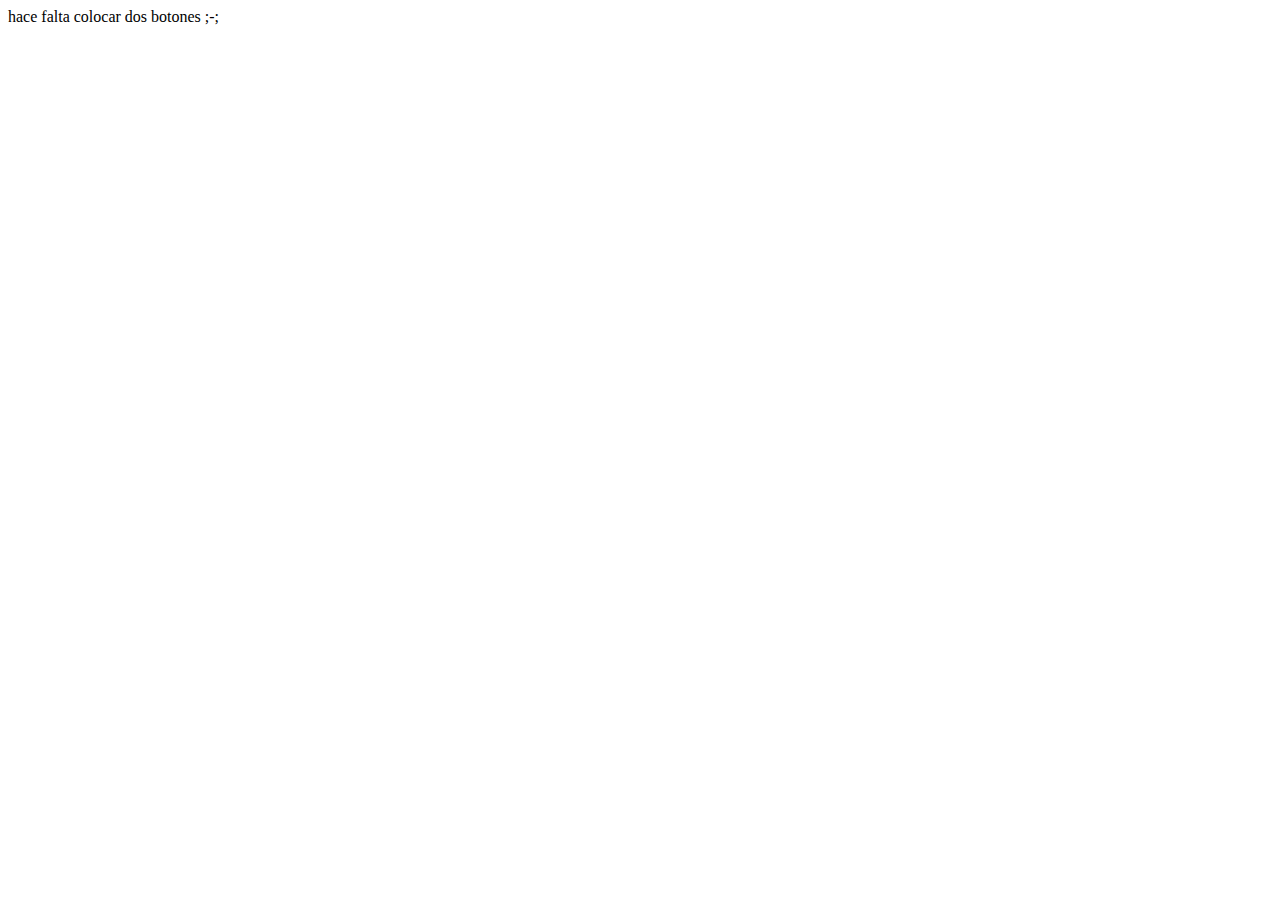
==== index.html @ 9076793e "Odio esta carrera" ====
<!DOCTYPE html>
<html lang="en">
<head>
    <meta charset="UTF-8">
    <meta http-equiv="X-UA-Compatible" content="IE=edge">
    <meta name="viewport" content="width=device-width, initial-scale=1.0">
    <title>Inicio</title>
</head>
<body>
    hace falta colocar dos botones ;-;
</body>
</html>
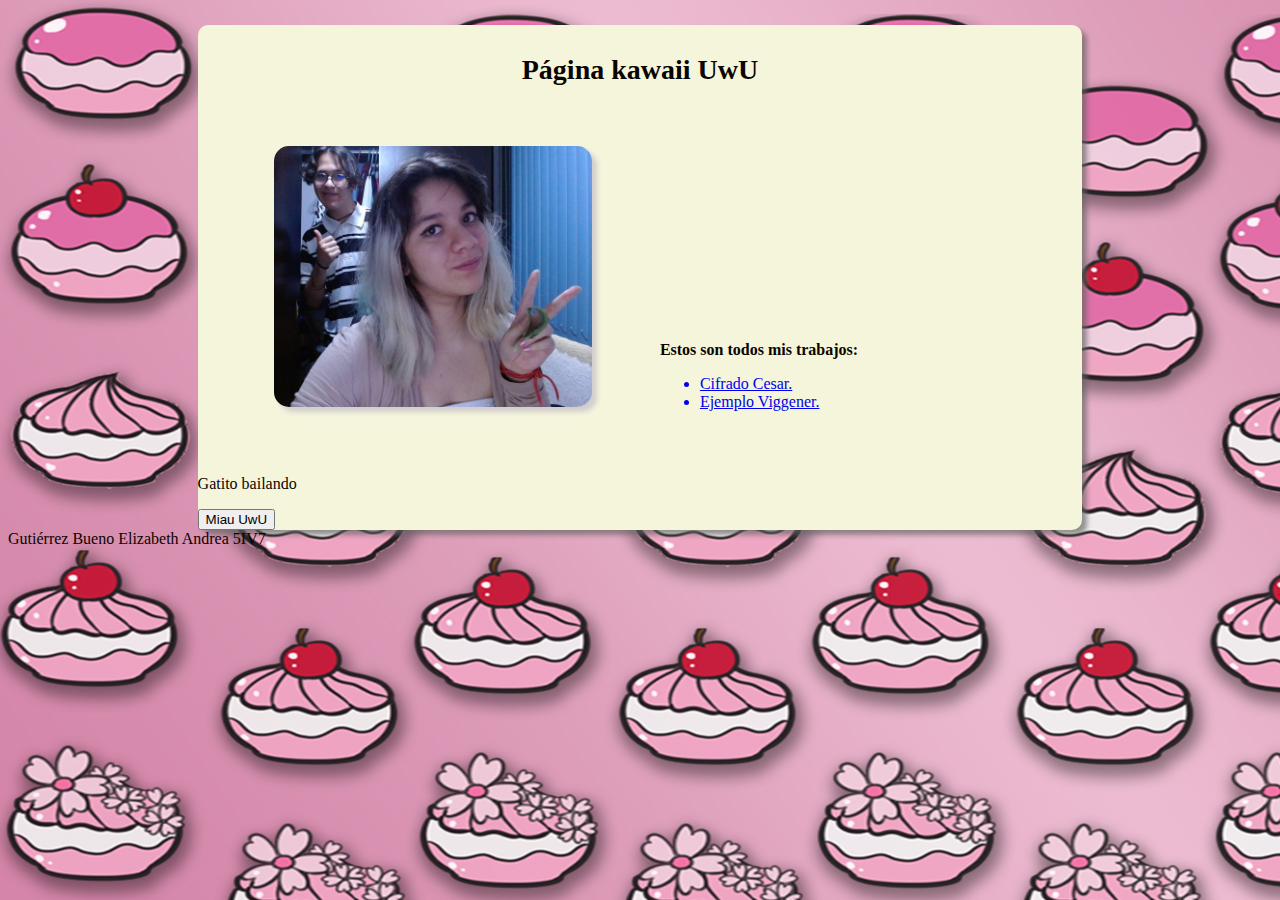
==== commit a5a8a26d: "Ya tiene fondo de Pokelitos (Sólo el Index)" ====
--- a/index.html
+++ b/index.html
@@ -4,9 +4,31 @@
     <meta charset="UTF-8">
     <meta http-equiv="X-UA-Compatible" content="IE=edge">
     <meta name="viewport" content="width=device-width, initial-scale=1.0">
+    <link rel="stylesheet" href="css/bonito.css">
     <title>Inicio</title>
 </head>
-<body>
-    hace falta colocar dos botones ;-;
+<body background="imagenes/Pokelitos.jpg">
+    <div class="contenedor">
+        <div class="titulo">
+            <p>Página kawaii UwU</p>
+        </div>
+        <div class="centrar">
+            <div class="bloquecitos">
+             <img src="imagenes/bonitosuwu.jpg" class="fotito">
+            </div>
+            <div class="bloquecitos">
+                <p class="listita">Estos son todos mis trabajos:</p>
+                <ul class="lista">
+                    <a href="cesar.html"><li>Cifrado Cesar.</li></a>
+                    <a href="viggener.html"><li>Ejemplo Viggener.</li></a>
+                </ul>
+            </div>
+        </div>
+        <div>
+            <p class="texto">Gatito bailando</p>
+            <a href="https://youtu.be/TtYFw0pAVSI" target="_blank"><button>Miau UwU</button></a>
+        </div>
+    </div>
+    <footer class="patas">Gutiérrez Bueno Elizabeth Andrea 5IV7</footer>
 </body>
 </html>--- a/css/bonito.css
+++ b/css/bonito.css
@@ -0,0 +1,42 @@
+body{
+    color: rgb(10, 4, 0);
+    font-family: cursive;
+}
+.contenedor{
+    margin-left:auto;
+    margin-right:auto;
+    margin-top: 2%;
+    border-radius: 10px;
+    width: 70%;
+    background-color: beige;
+    box-shadow: 5px 5px 5px #646362a9;
+}
+.titulo{
+    font-size: 28px;
+    text-align: center;
+    font-weight: 900;
+    padding-top: 1px;
+}
+.fotito{
+    width: 100%;
+    height: fit-content;
+    margin-left: auto;
+    margin-right: auto;
+    border-radius: 15px;
+    box-shadow: 5px 5px 5px #d1cecc;
+}
+.centrar{
+    width: 90%;
+    margin-left: auto;
+    margin-right: auto;
+}
+.bloquecitos{
+    display: inline-block;
+    width: 40%;
+    margin:4%
+}
+.listita{
+    text-align: justify;
+    font-size: 20;
+    font-weight: bold;
+}
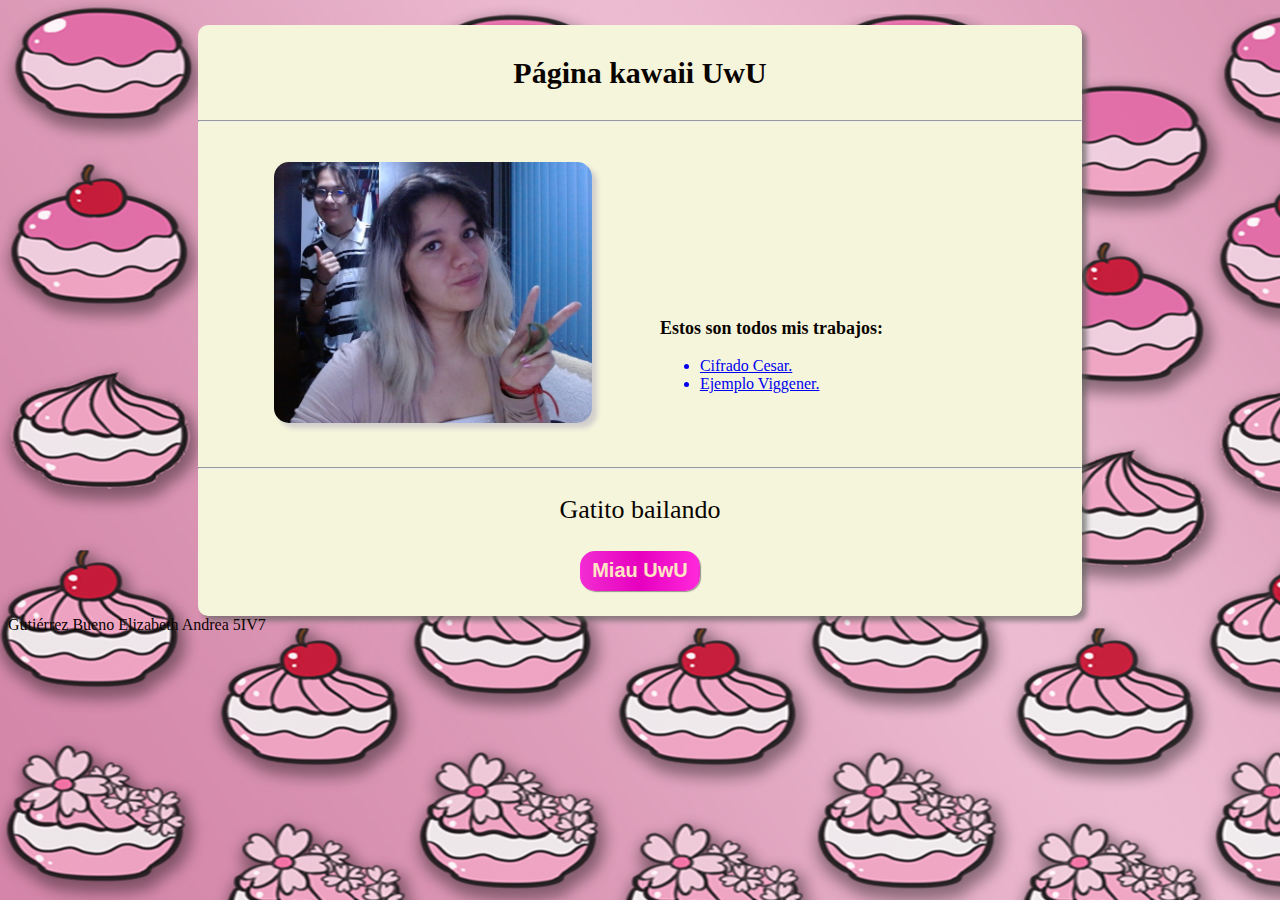
==== commit ab9e8fc8: "Ya está centrado el index. Me da flojera redecorar las demás páginas xD" ====
--- a/index.html
+++ b/index.html
@@ -12,6 +12,7 @@
         <div class="titulo">
             <p>Página kawaii UwU</p>
         </div>
+        <hr>
         <div class="centrar">
             <div class="bloquecitos">
              <img src="imagenes/bonitosuwu.jpg" class="fotito">
@@ -22,11 +23,15 @@
                     <a href="cesar.html"><li>Cifrado Cesar.</li></a>
                     <a href="viggener.html"><li>Ejemplo Viggener.</li></a>
                 </ul>
+                <br>
             </div>
         </div>
+        <hr>
         <div>
             <p class="texto">Gatito bailando</p>
-            <a href="https://youtu.be/TtYFw0pAVSI" target="_blank"><button>Miau UwU</button></a>
+            <center>
+                <a href="https://youtu.be/TtYFw0pAVSI" target="_blank"><button class="boton">Miau UwU</button></a>
+            </center>
         </div>
     </div>
     <footer class="patas">Gutiérrez Bueno Elizabeth Andrea 5IV7</footer>
--- a/css/bonito.css
+++ b/css/bonito.css
@@ -10,9 +10,10 @@
     width: 70%;
     background-color: beige;
     box-shadow: 5px 5px 5px #646362a9;
+    padding-bottom: 2%;
 }
 .titulo{
-    font-size: 28px;
+    font-size: 30px;
     text-align: center;
     font-weight: 900;
     padding-top: 1px;
@@ -33,10 +34,32 @@
 .bloquecitos{
     display: inline-block;
     width: 40%;
-    margin:4%
+    margin:4%;
+    padding-top: 0;
 }
 .listita{
     text-align: justify;
-    font-size: 20;
+    font-size: 18px;
     font-weight: bold;
 }
+.gatito{
+    margin-left: auto;
+    margin-right: auto;
+    width: 50%;
+    align-items: center;
+}
+.texto{
+    text-align: center;
+    font-size: 26px;
+}
+.boton{
+    color: bisque;
+    background: linear-gradient(89deg, rgb(241, 44, 209), rgb(230, 0, 191), rgb(255, 40, 219));
+    border-radius: 15px;
+    border-color: transparent;
+    font-weight: bold;
+    font-size: 20px;
+    height: 40px;
+    width: 120px;
+    box-shadow: 1px 1px 1px #646362a9;
+}
